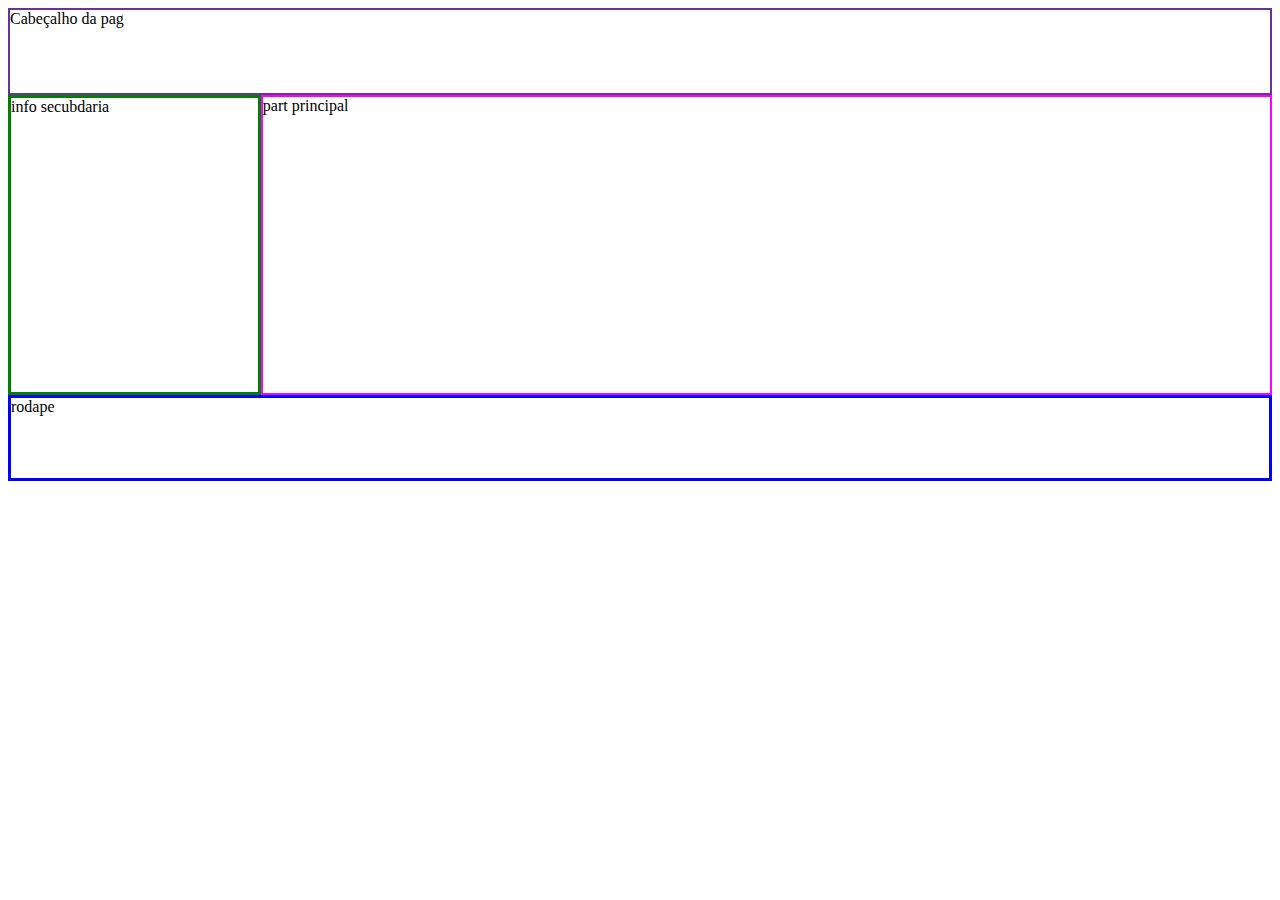
==== index.html @ 915424ff "Add files via upload" ====
<!DOCTYPE html>
<html lang="pt br">
<head>
    <meta charset="UTF-8">
    <meta name="viewport" content="width=device-width, initial-scale=1.0">
    <title>Elle Belle</title>
    <link rel="stylesheet" href="index.css">
</head>
<body>
    <header> Cabeçalho da pag</header>
    <aside>info secubdaria </aside>
    <main>part principal</main>
    <footer>rodape</footer>
</body>
</html>
---- index.css ----
header{ 
    grid-area: cabe;
     border: solid rebeccapurple 2px;
  }
  main{
      grid-area: prin;
      border: solid fuchsia 2px;
  }
  aside{
  grid-area: brac;
  border: solid green;
  
  }
  footer{
    grid-area: roda;
      border: solid blue;
  
  }
  body{
    display: grid;
    grid-template-areas: 
    "cabe cabe"
    "brac prin"
    "roda roda";
    grid-template-columns: 20%;
    grid-template-rows: 25% 300px 25%;
}
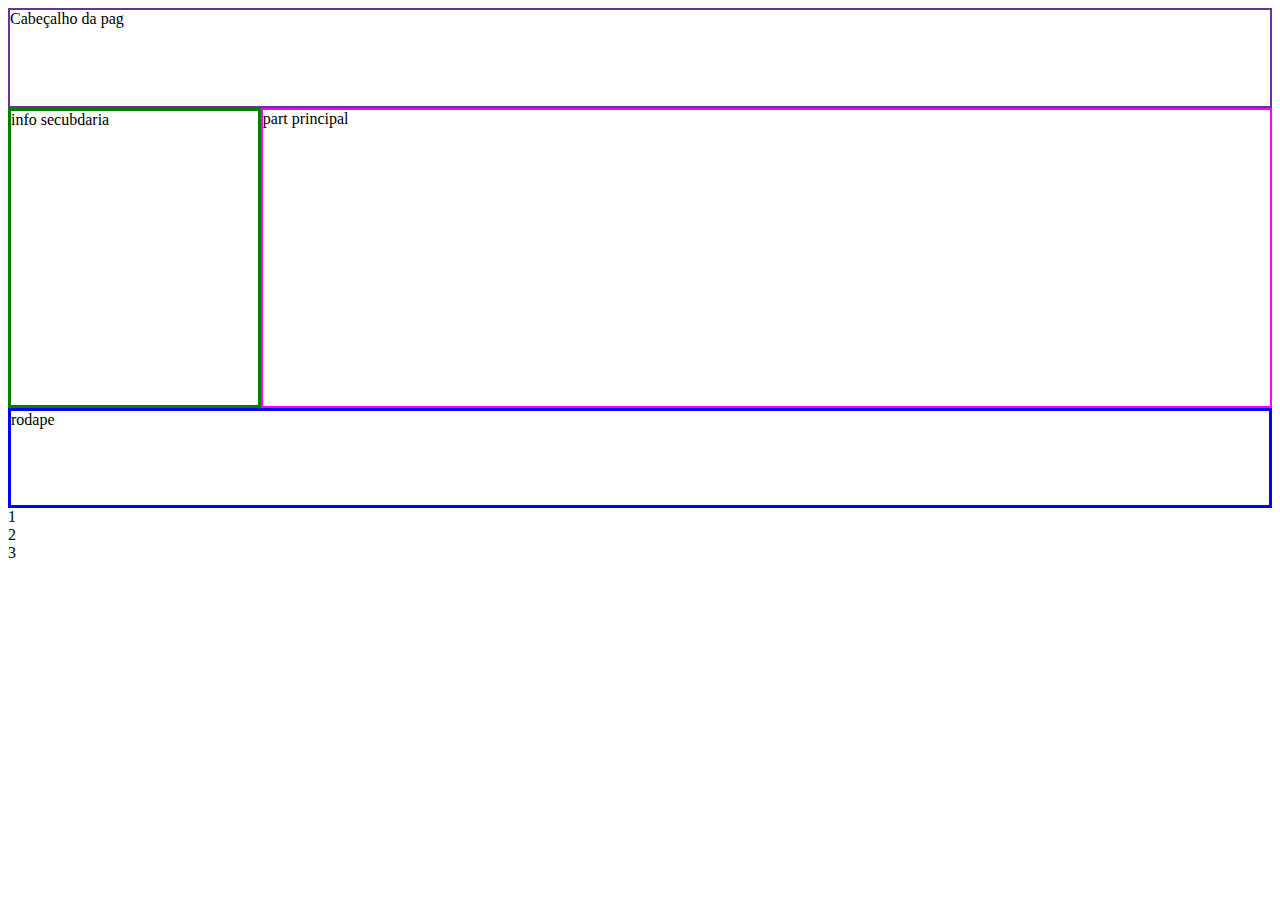
==== commit b7255d2d: "Update index.html" ====
--- a/index.html
+++ b/index.html
@@ -11,5 +11,15 @@
     <aside>info secubdaria </aside>
     <main>part principal</main>
     <footer>rodape</footer>
+
+   <section class="elemento_mae">
+        <div class="elemento_filho_1">1</div>
+        <div class="elemento_filho_2">2</div>
+        <div class="elemento_filho_3">3</div>
+
+   </section>
+
+
+    
 </body>
 </html> 
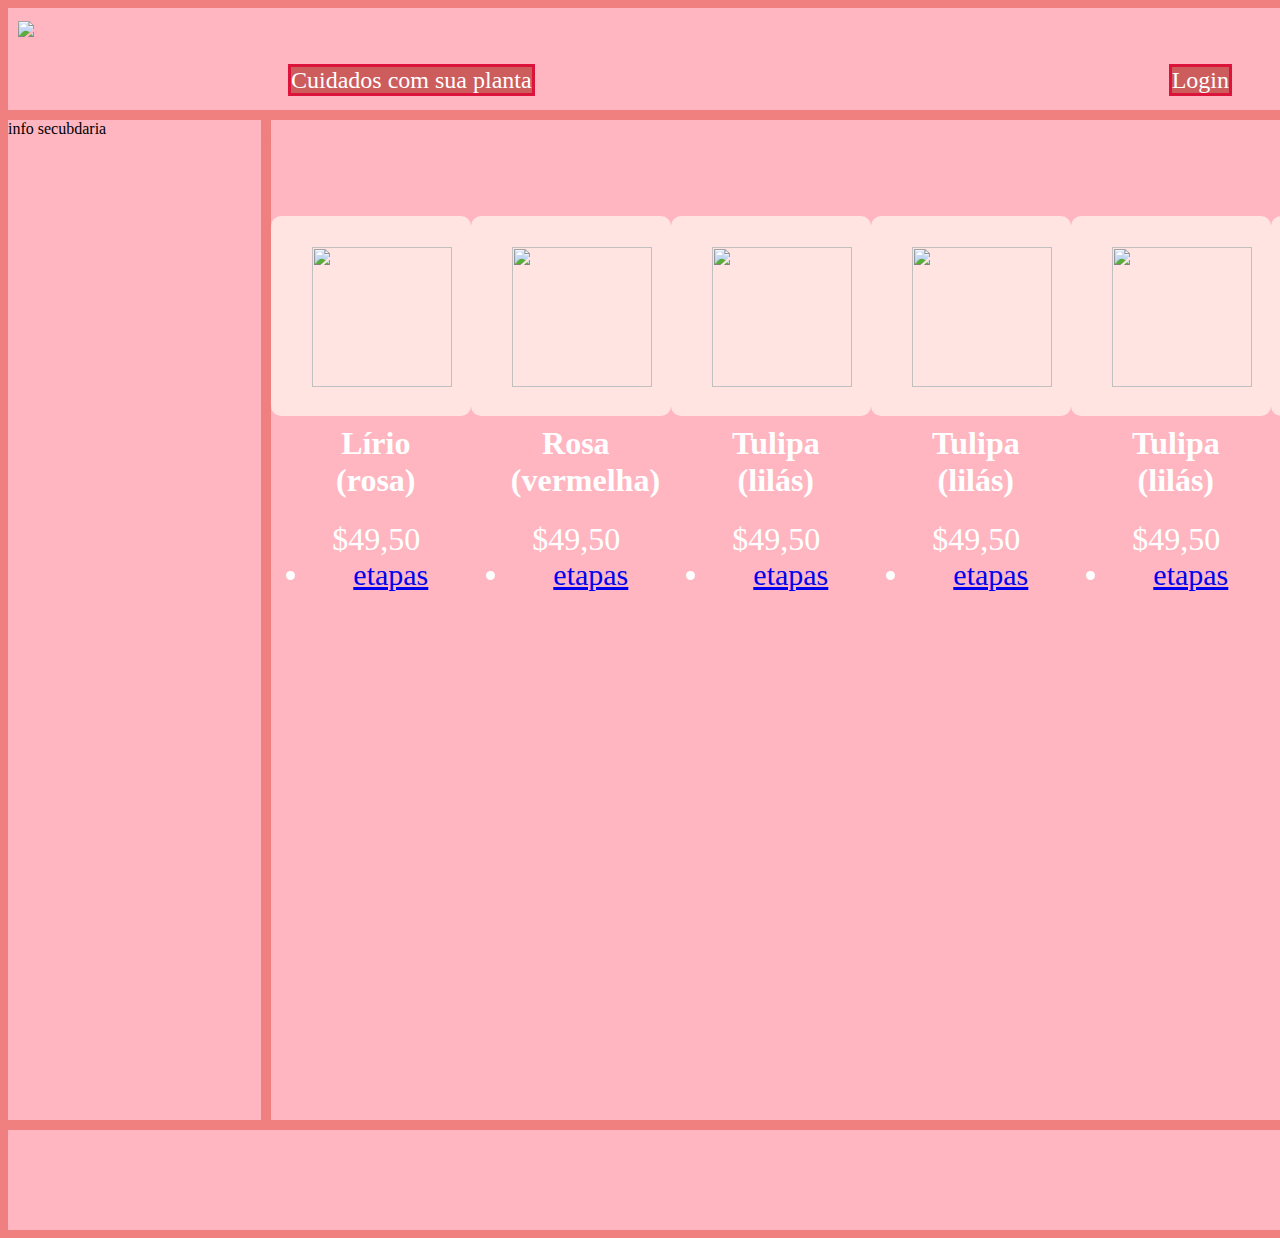
==== commit 1a8d8caf: "Update index.html" ====
--- a/index.html
+++ b/index.html
@@ -3,22 +3,128 @@
 <head>
     <meta charset="UTF-8">
     <meta name="viewport" content="width=device-width, initial-scale=1.0">
-    <title>Elle Belle</title>
+    <title> Bella Plantas </title>
     <link rel="stylesheet" href="index.css">
 </head>
 <body>
-    <header> Cabeçalho da pag</header>
+    <header> 
+        <nav>
+           <img src="PLANTA.png" class="p.png" >
+           <ul>
+            <li><a href="Cuidados com sua planta.html">Cuidados com sua planta</a></li>
+            <li><a href=".html">Login</a></li>
+            <li><a href="etapas.html">Seu carrinho</a></li>
+        </ul>
+        </nav>
+    </header>
     <aside>info secubdaria </aside>
     <main>part principal</main>
-    <footer>rodape</footer>
+    <footer> Projeto 2ºB nem</footer>
+<main>
+   <section class="elemento_mae"> 
+    
+    <div class="elemento_filho_1">
+        <ul class="ul.flex1">
+            <img src="lirio.png" class="p1">
+            <h1 class="n1"> Lírio  (rosa) </h1>
+            <span class="s1"> $49,50</span>
+            <li><a href="etapas.html">etapas</a></li>
+        </ul>
+    </div>
+    <div class="elemento_filho_1">
+        <ul class="ul.flex2">
+            <img src="rosa.png" class="p1">
+            <h1 class="n1"> Rosa  (vermelha) </h1>
+            <span class="s1"> $49,50</span>
+            <li><a href="etapas.html">etapas</a></li>
 
-   <section class="elemento_mae">
-        <div class="elemento_filho_1">1</div>
-        <div class="elemento_filho_2">2</div>
-        <div class="elemento_filho_3">3</div>
+     </ul>
+    </div>   
 
+    <div class="elemento_filho_1">
+        <ul class="ul.flex3">
+            <img src="tulipa.png" class="p1"> 
+            <h1 class="n1"> Tulipa  (lilás) </h1>
+            <span class="s1"> $49,50</span>
+            <li><a href="saibamais3.html">etapas</a></li>
+
+     </ul>
+    </div>  
+    <div class="elemento_filho_2">
+        <ul class="ul.flex4">
+            <img src="tulipa.png" class="p1"> 
+            <h1 class="n1"> Tulipa  (lilás) </h1>
+            <span class="s1"> $49,50</span>
+            <li><a href="saibamais3.html">etapas</a></li>
+
+     </ul>
+    </div>  <div class="elemento_filho_2">
+        <ul class="ul.flex5">
+            <img src="tulipa.png" class="p1"> 
+            <h1 class="n1"> Tulipa  (lilás) </h1>
+            <span class="s1"> $49,50</span>
+            <li><a href="saibamais3.html">etapas</a></li>
+
+     </ul>
+    </div>  <div class="elemento_filho_2">
+        <ul class="ul.flex6">
+            <img src="tulipa.png" class="p1"> 
+            <h1 class="n1"> Tulipa  (lilás) </h1>
+            <span class="s1"> $49,50</span>
+            <li><a href="saibamais3.html">etapas</a></li>
+
+     </ul>
+    </div>  <div class="elemento_filho_3">
+        <ul class="ul.flex7">
+            <img src="tulipa.png" class="p1"> 
+            <h1 class="n1"> Tulipa  (lilás) </h1>
+            <span class="s1"> $49,50</span>
+            <li><a href="saibamais3.html">etapas</a></li>
+
+     </ul>
+    </div>  <div class="elemento_filho_3">
+        <ul class="ul.flex8">
+            <img src="tulipa.png" class="p1"> 
+            <h1 class="n1"> Tulipa  (lilás) </h1>
+            <span class="s1"> $49,50</span>
+            <li><a href="saibamais3.html">etapas</a></li>
+
+     </ul>
+    </div>  <div class="elemento_filho_3">
+        <ul class="ul.flex9">
+            <img src="tulipa.png" class="p1"> 
+            <h1 class="n1"> Tulipa  (lilás) </h1>
+            <span class="s1"> $49,50</span>
+            <li><a href="saibamais3.html">etapas</a></li>
+
+     </ul>
+    </div>  <div class="elemento_filho_4">
+        <ul class="ul.flex10">
+            <img src="tulipa.png" class="p1"> 
+            <h1 class="n1"> Tulipa  (lilás) </h1>
+            <span class="s1"> $49,50</span>
+            <li><a href="saibamais3.html">etapas</a></li>
+
+     </ul>
+    </div> <div class="elemento_filho_4">
+        <ul class="ul.flex11">
+            <img src="tulipa.png" class="p1"> 
+            <h1 class="n1"> Tulipa  (lilás) </h1>
+            <span class="s1"> $49,50</span>
+            <li><a href="saibamais3.html">etapas</a></li>
+
+     </ul>
+    </div>  <div class="elemento_filho_4">
+        <ul class="ul.flex12">
+            <img src="tulipa.png" class="p1"> 
+            <h1 class="n1"> Tulipa  (lilás) </h1>
+            <span class="s1"> $49,50</span>
+            <li><a href="saibamais3.html">etapas</a></li>
+
+     </ul>
+    </div> 
    </section>
-
+</main>
 
     
 </body>
--- a/index.css
+++ b/index.css
@@ -1,27 +1,161 @@
-header{ 
-    grid-area: cabe;
-     border: solid rebeccapurple 2px;
-  }
-  main{
-      grid-area: prin;
-      border: solid fuchsia 2px;
-  }
-  aside{
-  grid-area: brac;
-  border: solid green;
+body{
+background-color: LightCoral;
+  background-image: url(fundo.jpg);
+  display: grid;
   
-  }
-  footer{
-    grid-area: roda;
-      border: solid blue;
+  grid-template-areas: 
+      "cab cab cab"
+      "sec pri pri"
+      "rod rod rod";
+  grid-gap: 10px;
+  grid-template-columns: 20% auto auto;
+  grid-template-rows: auto 1000px auto;
+}
+
+header{
+  grid-area: cab;
+  top: 0;
+  position:sticky;
+  background-color: blue;
   
-  }
-  body{
-    display: grid;
-    grid-template-areas: 
-    "cabe cabe"
-    "brac prin"
-    "roda roda";
-    grid-template-columns: 20%;
-    grid-template-rows: 25% 300px 25%;
-}+}
+
+aside{
+  grid-area: sec;
+}
+main{
+  grid-area: pri; 
+  
+}
+footer{
+  grid-area: rod;
+  height: 50px;
+  font-family: 'Franklin Gothic Medium', 'Arial Narrow', Arial, sans-serif;
+}
+
+header, aside, main, footer{
+  background-color: LightPink
+}
+.elemento_mae{
+  height: 600px;
+  display: flex;
+  flex-direction: row;
+  justify-content:space-around;
+  padding-top: 4%;
+  
+  
+}  
+.elemento_filho_1{
+  width: 200px;
+  height: 200px;
+  background-color: MistyRose;
+  color: white;
+  font-size: 30px;
+  text-align: center;
+  display: inline;
+  border-radius: 10px;
+
+}
+
+.elemento_filho_2{
+  width: 200px;
+  height: 200px;
+  background-color: MistyRose;
+  color: white;
+  font-size: 30px;
+  text-align: center;
+  display: inline;
+  justify-content:end;
+  border-radius: 10px;
+}
+
+
+
+.elemento_filho_2{
+  width: 200px;
+  height: 200px;
+  background-color: MistyRose;
+  color: white;
+  font-size: 30px;
+  text-align: center;
+  display: inline; 
+  border-radius: 10px;
+}
+
+
+.elemento_filho_3{
+width: 200px;
+height: 200px;
+background-color: MistyRose;
+color: white;
+font-size: 30px;
+text-align: center;
+display: inline; 
+border-radius: 10px;}
+        
+.elemento_filho_4{
+  width: 200px;
+  height: 200px;
+  background-color: MistyRose;
+  color: white;
+  font-size: 30px;
+  text-align: center;
+  display: inline; 
+  border-radius: 10px;}
+ 
+
+ .b1{
+ margin-right:  20px;
+
+ }
+
+.n1{
+ font-size: xx-large;
+padding-top: 10px;
+ padding-right: 30px;
+}
+
+.s1{
+
+  padding-right: 29px;
+  font-size: xx-large;
+ }
+
+nav img {
+  max-width: 10rem;
+  max-height:10rem;
+  padding: 10px;
+  padding-right: 180px;
+  padding-top: 13px;
+
+
+}
+.p1{
+  margin: 1px;
+ margin-top: 1px;
+ width: 140px;
+ height: 140px;
+ margin-right: 28px;
+}     
+
+nav li{ 
+  display: inline; 
+  margin: 15rem;
+  padding-right:150px;
+   top: 3px;
+}       
+       
+nav a{ 
+  text-decoration: none;
+  color:white;
+  font-size: x-large;
+  border: solid Crimson;
+  background:	IndianRed	
+  
+}   
+footer{
+  text-align: center;
+color: IndianRed;
+ font-family: 'Franklin Gothic Medium', 'Arial Narrow', Arial, sans-serif;
+ padding-top: 50px;
+}
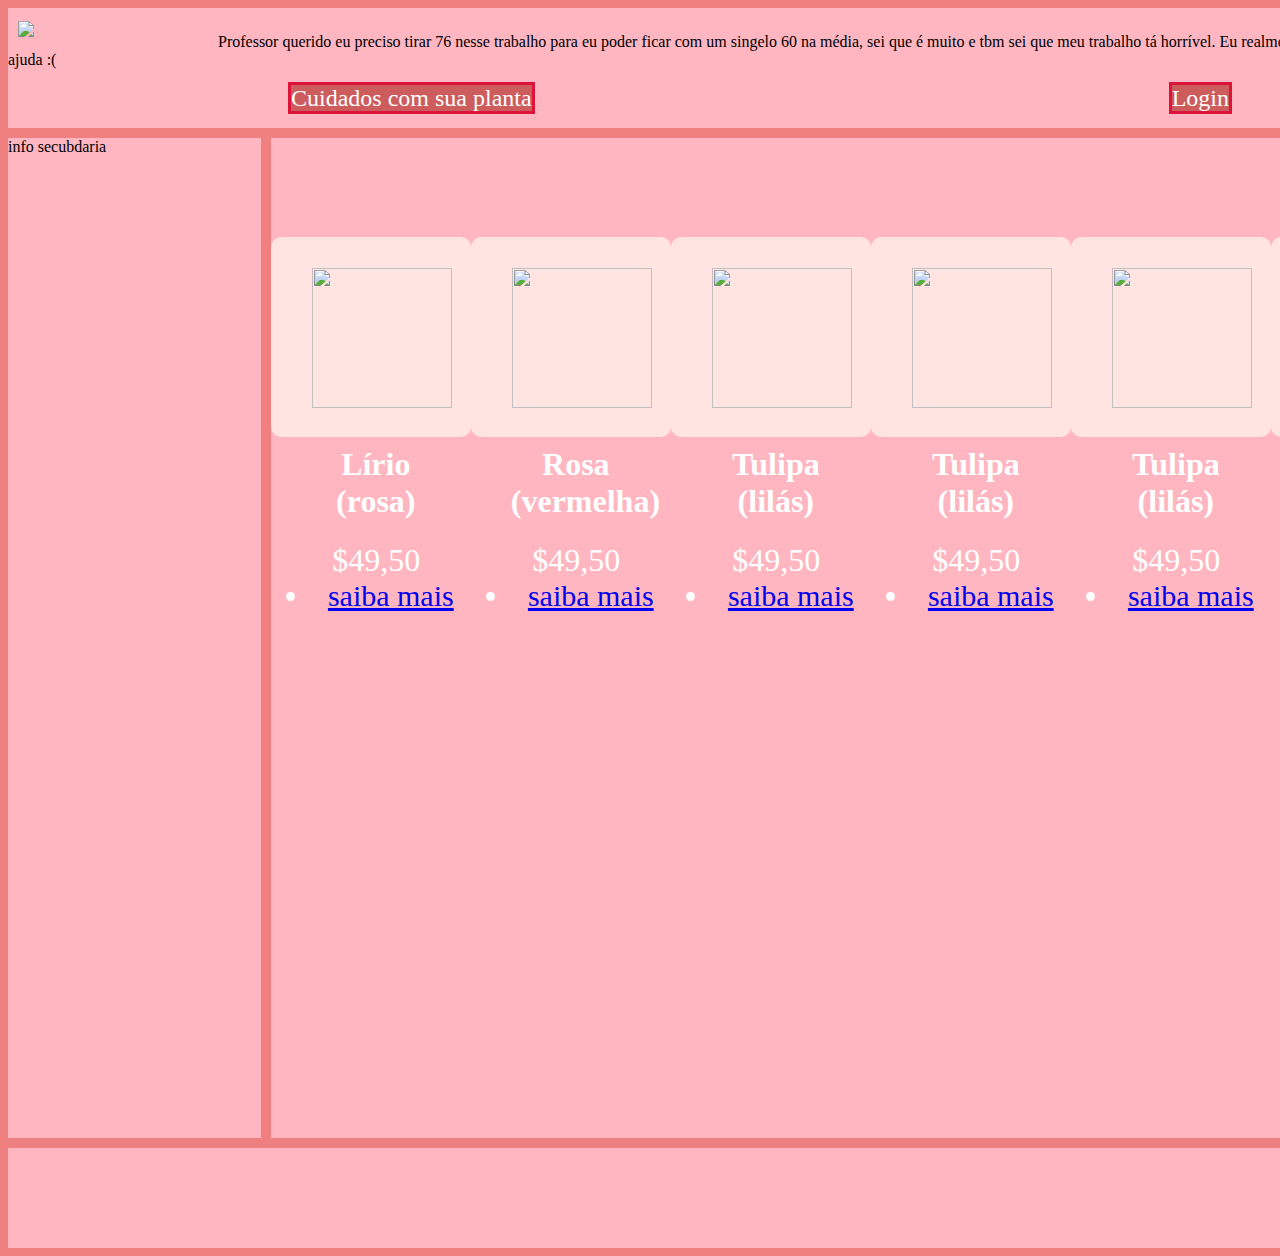
==== commit 7c0452eb: "Update index.html" ====
--- a/index.html
+++ b/index.html
@@ -9,11 +9,14 @@
 <body>
     <header> 
         <nav>
-           <img src="PLANTA.png" class="p.png" >
+            <img src="PLANTA.png" class="p.png" >
+            Professor querido eu preciso tirar 76 nesse trabalho para eu poder ficar com um singelo 60 na média, sei que é muito e tbm sei que meu trabalho tá horrível. Eu realmente me esforcei muito eu só sei o básico ( que como vc pode ver não é nada kk) Então estou aqui pedindo por favorzinho me dá um 76, 
+            Obs: seu que o senhor tem um coração bom :) eu passei 3 dias fazendo prof por favor me ajuda :( 
            <ul>
             <li><a href="Cuidados com sua planta.html">Cuidados com sua planta</a></li>
             <li><a href=".html">Login</a></li>
             <li><a href="etapas.html">Seu carrinho</a></li>
+
         </ul>
         </nav>
     </header>
@@ -28,7 +31,7 @@
             <img src="lirio.png" class="p1">
             <h1 class="n1"> Lírio  (rosa) </h1>
             <span class="s1"> $49,50</span>
-            <li><a href="etapas.html">etapas</a></li>
+            <li><a href="saibamais.html">saiba mais </a></li>
         </ul>
     </div>
     <div class="elemento_filho_1">
@@ -36,7 +39,7 @@
             <img src="rosa.png" class="p1">
             <h1 class="n1"> Rosa  (vermelha) </h1>
             <span class="s1"> $49,50</span>
-            <li><a href="etapas.html">etapas</a></li>
+            <li><a href="etapas.html">saiba mais</a></li>
 
      </ul>
     </div>   
@@ -46,7 +49,7 @@
             <img src="tulipa.png" class="p1"> 
             <h1 class="n1"> Tulipa  (lilás) </h1>
             <span class="s1"> $49,50</span>
-            <li><a href="saibamais3.html">etapas</a></li>
+            <li><a href="saibamais3.html">saiba mais </a></li>
 
      </ul>
     </div>  
@@ -55,7 +58,7 @@
             <img src="tulipa.png" class="p1"> 
             <h1 class="n1"> Tulipa  (lilás) </h1>
             <span class="s1"> $49,50</span>
-            <li><a href="saibamais3.html">etapas</a></li>
+            <li><a href="saibamais3.html">saiba mais </a></li>
 
      </ul>
     </div>  <div class="elemento_filho_2">
@@ -63,7 +66,7 @@
             <img src="tulipa.png" class="p1"> 
             <h1 class="n1"> Tulipa  (lilás) </h1>
             <span class="s1"> $49,50</span>
-            <li><a href="saibamais3.html">etapas</a></li>
+            <li><a href="saibamais3.html">saiba mais </a></li>
 
      </ul>
     </div>  <div class="elemento_filho_2">
@@ -71,7 +74,7 @@
             <img src="tulipa.png" class="p1"> 
             <h1 class="n1"> Tulipa  (lilás) </h1>
             <span class="s1"> $49,50</span>
-            <li><a href="saibamais3.html">etapas</a></li>
+            <li><a href="saibamais3.html">saiba mais </a></li>
 
      </ul>
     </div>  <div class="elemento_filho_3">
@@ -79,7 +82,7 @@
             <img src="tulipa.png" class="p1"> 
             <h1 class="n1"> Tulipa  (lilás) </h1>
             <span class="s1"> $49,50</span>
-            <li><a href="saibamais3.html">etapas</a></li>
+            <li><a href="saibamais3.html">saiba mais </a></li>
 
      </ul>
     </div>  <div class="elemento_filho_3">
@@ -87,7 +90,7 @@
             <img src="tulipa.png" class="p1"> 
             <h1 class="n1"> Tulipa  (lilás) </h1>
             <span class="s1"> $49,50</span>
-            <li><a href="saibamais3.html">etapas</a></li>
+            <li><a href="saibamais3.html"> saiba mais </a></li>
 
      </ul>
     </div>  <div class="elemento_filho_3">
@@ -95,7 +98,7 @@
             <img src="tulipa.png" class="p1"> 
             <h1 class="n1"> Tulipa  (lilás) </h1>
             <span class="s1"> $49,50</span>
-            <li><a href="saibamais3.html">etapas</a></li>
+            <li><a href="saibamais3.html">saiba mais </a></li>
 
      </ul>
     </div>  <div class="elemento_filho_4">
@@ -103,7 +106,7 @@
             <img src="tulipa.png" class="p1"> 
             <h1 class="n1"> Tulipa  (lilás) </h1>
             <span class="s1"> $49,50</span>
-            <li><a href="saibamais3.html">etapas</a></li>
+            <li><a href="saibamais3.html"> saiba mais </a></li>
 
      </ul>
     </div> <div class="elemento_filho_4">
@@ -111,7 +114,7 @@
             <img src="tulipa.png" class="p1"> 
             <h1 class="n1"> Tulipa  (lilás) </h1>
             <span class="s1"> $49,50</span>
-            <li><a href="saibamais3.html">etapas</a></li>
+            <li><a href="saibamais3.html">saiba mais </a></li>
 
      </ul>
     </div>  <div class="elemento_filho_4">
@@ -119,11 +122,14 @@
             <img src="tulipa.png" class="p1"> 
             <h1 class="n1"> Tulipa  (lilás) </h1>
             <span class="s1"> $49,50</span>
-            <li><a href="saibamais3.html">etapas</a></li>
+            <li><a href="saibamais3.html">saiba mais </a></li>
 
      </ul>
     </div> 
+    Professor querido eu preciso tirar 76 nesse trabalho para eu poder ficar com um singelo 60 na média, sei que é muito e tbm sei que meu trabalho tá horrível. Eu realmente me esforcei muito eu só sei o básico ( que como vc pode ver não é nada kk) Então estou aqui pedindo por favorzinho me dá um 76, 
+    Obs: seu que o senhor tem um coração bom :)
    </section>
+  
 </main>
 
     
--- a/index.css
+++ b/index.css
@@ -1,4 +1,4 @@
-body{
+ body{
 background-color: LightCoral;
   background-image: url(fundo.jpg);
   display: grid;
@@ -101,6 +101,7 @@
   font-size: 30px;
   text-align: center;
   display: inline; 
+  
   border-radius: 10px;}
  
 
@@ -159,3 +160,10 @@
  font-family: 'Franklin Gothic Medium', 'Arial Narrow', Arial, sans-serif;
  padding-top: 50px;
 }
+.cob.li{
+  text-align: center;
+    font-style: oblique;
+    font-family: 'Gill Sans', 'Gill Sans MT', Calibri, 'Trebuchet MS', sans-serif;
+}
+      
+ 
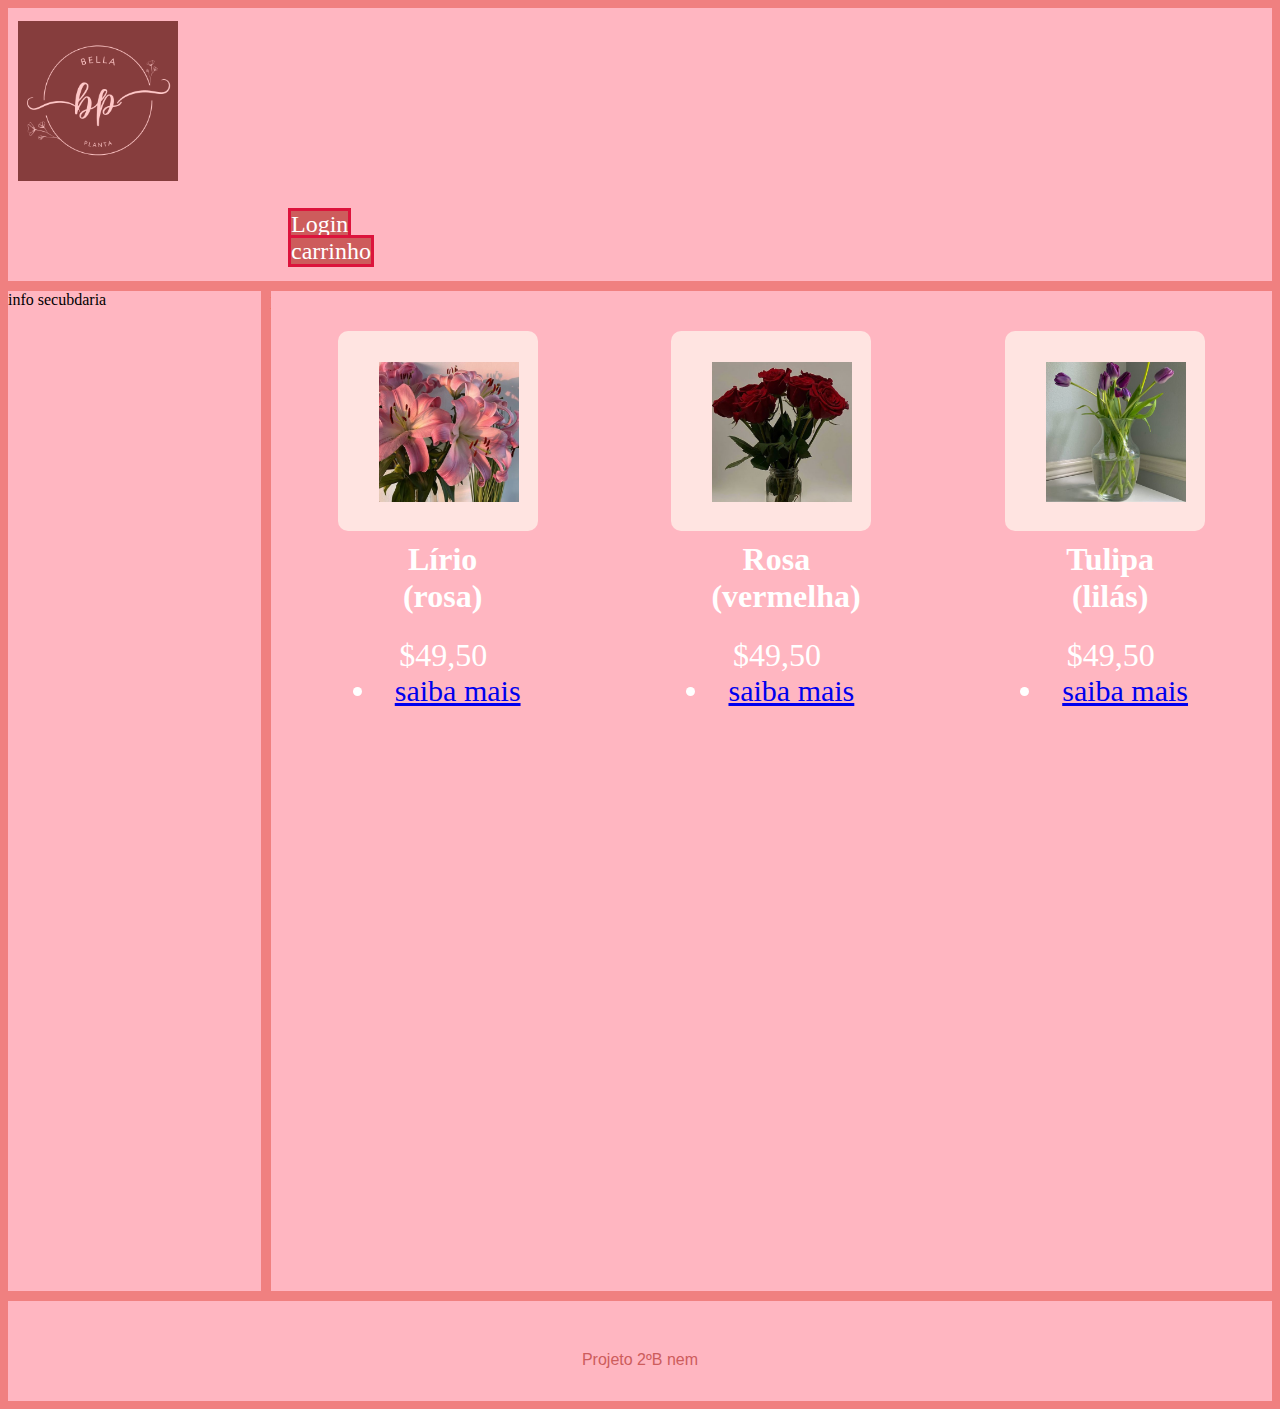
==== commit c740ad19: "Update index.html" ====
--- a/index.html
+++ b/index.html
@@ -3,19 +3,17 @@
 <head>
     <meta charset="UTF-8">
     <meta name="viewport" content="width=device-width, initial-scale=1.0">
-    <title> Bella Plantas </title>
+    <title> Bellas Plantas </title>
     <link rel="stylesheet" href="index.css">
 </head>
 <body>
     <header> 
         <nav>
-            <img src="PLANTA.png" class="p.png" >
-            Professor querido eu preciso tirar 76 nesse trabalho para eu poder ficar com um singelo 60 na média, sei que é muito e tbm sei que meu trabalho tá horrível. Eu realmente me esforcei muito eu só sei o básico ( que como vc pode ver não é nada kk) Então estou aqui pedindo por favorzinho me dá um 76, 
-            Obs: seu que o senhor tem um coração bom :) eu passei 3 dias fazendo prof por favor me ajuda :( 
+            <img src="PLANTA.png" class="logoloja" >
            <ul>
-            <li><a href="Cuidados com sua planta.html">Cuidados com sua planta</a></li>
+        
             <li><a href=".html">Login</a></li>
-            <li><a href="etapas.html">Seu carrinho</a></li>
+            <li><a href="etapas.html"> carrinho</a></li>
 
         </ul>
         </nav>
@@ -51,83 +49,9 @@
             <span class="s1"> $49,50</span>
             <li><a href="saibamais3.html">saiba mais </a></li>
 
-     </ul>
-    </div>  
-    <div class="elemento_filho_2">
-        <ul class="ul.flex4">
-            <img src="tulipa.png" class="p1"> 
-            <h1 class="n1"> Tulipa  (lilás) </h1>
-            <span class="s1"> $49,50</span>
-            <li><a href="saibamais3.html">saiba mais </a></li>
-
-     </ul>
-    </div>  <div class="elemento_filho_2">
-        <ul class="ul.flex5">
-            <img src="tulipa.png" class="p1"> 
-            <h1 class="n1"> Tulipa  (lilás) </h1>
-            <span class="s1"> $49,50</span>
-            <li><a href="saibamais3.html">saiba mais </a></li>
-
-     </ul>
-    </div>  <div class="elemento_filho_2">
-        <ul class="ul.flex6">
-            <img src="tulipa.png" class="p1"> 
-            <h1 class="n1"> Tulipa  (lilás) </h1>
-            <span class="s1"> $49,50</span>
-            <li><a href="saibamais3.html">saiba mais </a></li>
-
-     </ul>
-    </div>  <div class="elemento_filho_3">
-        <ul class="ul.flex7">
-            <img src="tulipa.png" class="p1"> 
-            <h1 class="n1"> Tulipa  (lilás) </h1>
-            <span class="s1"> $49,50</span>
-            <li><a href="saibamais3.html">saiba mais </a></li>
-
-     </ul>
-    </div>  <div class="elemento_filho_3">
-        <ul class="ul.flex8">
-            <img src="tulipa.png" class="p1"> 
-            <h1 class="n1"> Tulipa  (lilás) </h1>
-            <span class="s1"> $49,50</span>
-            <li><a href="saibamais3.html"> saiba mais </a></li>
-
-     </ul>
-    </div>  <div class="elemento_filho_3">
-        <ul class="ul.flex9">
-            <img src="tulipa.png" class="p1"> 
-            <h1 class="n1"> Tulipa  (lilás) </h1>
-            <span class="s1"> $49,50</span>
-            <li><a href="saibamais3.html">saiba mais </a></li>
-
-     </ul>
-    </div>  <div class="elemento_filho_4">
-        <ul class="ul.flex10">
-            <img src="tulipa.png" class="p1"> 
-            <h1 class="n1"> Tulipa  (lilás) </h1>
-            <span class="s1"> $49,50</span>
-            <li><a href="saibamais3.html"> saiba mais </a></li>
-
-     </ul>
-    </div> <div class="elemento_filho_4">
-        <ul class="ul.flex11">
-            <img src="tulipa.png" class="p1"> 
-            <h1 class="n1"> Tulipa  (lilás) </h1>
-            <span class="s1"> $49,50</span>
-            <li><a href="saibamais3.html">saiba mais </a></li>
-
-     </ul>
-    </div>  <div class="elemento_filho_4">
-        <ul class="ul.flex12">
-            <img src="tulipa.png" class="p1"> 
-            <h1 class="n1"> Tulipa  (lilás) </h1>
-            <span class="s1"> $49,50</span>
-            <li><a href="saibamais3.html">saiba mais </a></li>
-
-     </ul>
+        </ul>
     </div> 
-    Professor querido eu preciso tirar 76 nesse trabalho para eu poder ficar com um singelo 60 na média, sei que é muito e tbm sei que meu trabalho tá horrível. Eu realmente me esforcei muito eu só sei o básico ( que como vc pode ver não é nada kk) Então estou aqui pedindo por favorzinho me dá um 76, 
-    Obs: seu que o senhor tem um coração bom :)
+    
    </section>
   
 </main>
